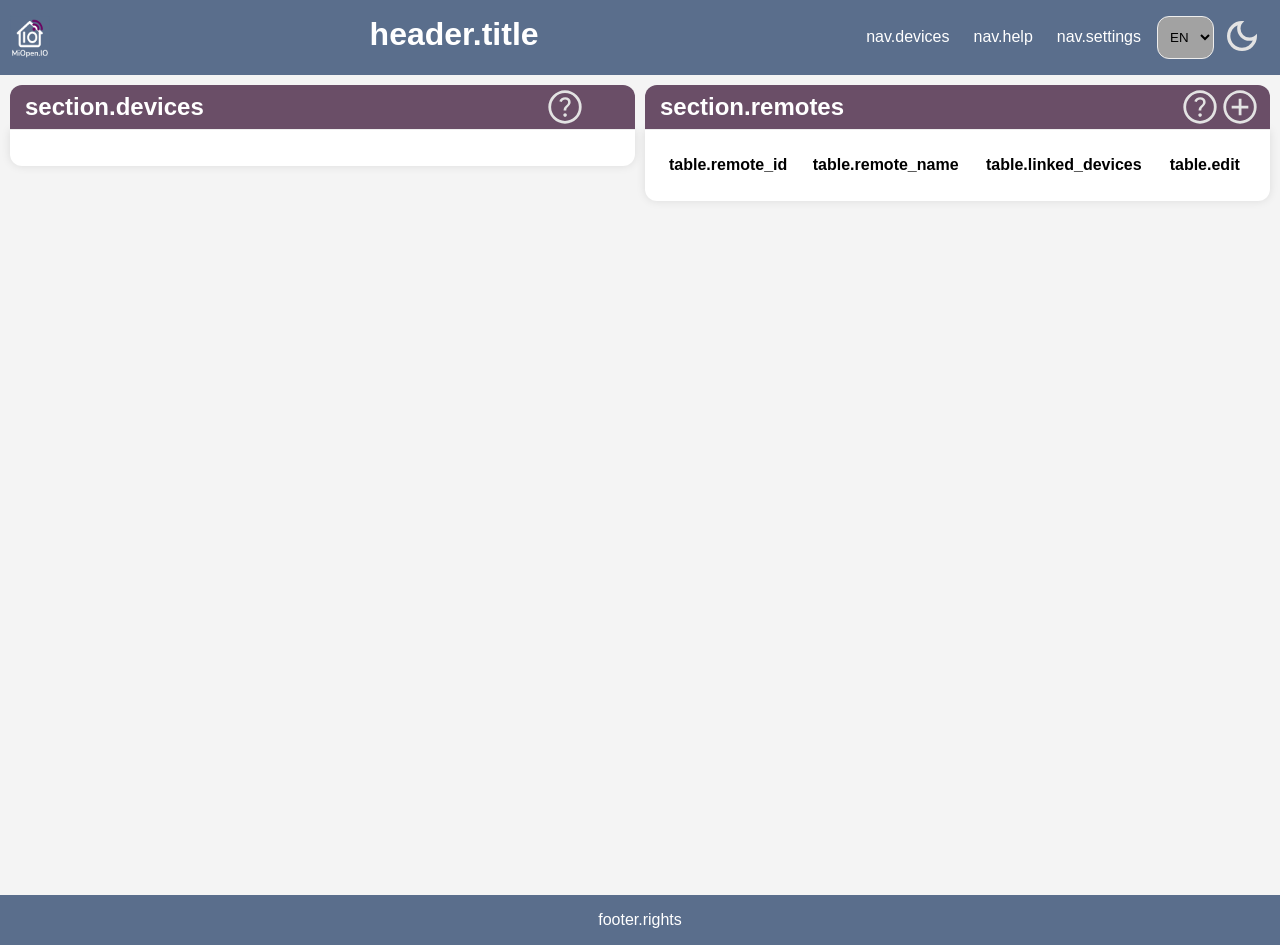
==== web_data/index.html @ dba8130e "feat(ota): add web UI firmware upload and web file update endpoint - Add 'Firmware Update' card to s" ====
<!DOCTYPE html>
<html lang="en">

<head>
    <meta charset="UTF-8">
    <meta name="viewport" content="width=device-width, initial-scale=1.0">
    <title data-i18n="page.title">io-homecontrol</title>
    <link rel="icon" href="img/logo.png">
    <link rel="stylesheet" href="css/style.css">
</head>

<body>
    <header>
        <img src="img/logo.png" alt="io-homecontrol Logo" class="logo">
        <h1 data-i18n="header.title">io-homecontrol</h1>
        <nav>
            <a onclick="showPage('devices')" class="items" data-i18n="nav.devices">Devices</a>
            <a onclick="showPage('help')" class="items" data-i18n="nav.help">Log</a>
            <a onclick="showPage('settings')" class="items" data-i18n="nav.settings">Settings</a>
            <select class="items" id="lang" onchange="setLang(this.value)">
                <option value="nl">NL</option>
                <option value="en">EN</option>
                <option value="de">DE</option>
                <option value="fr">FR</option>
            </select>
            <a class="items" id="toggle-theme"></a>
        </nav>
    </header>

    <main>
        <div id="devices-page">
            <div class="left">
                <section id="device-list-section">
                    <div class="title">
                        <h2 data-i18n="section.devices">Devices</h2>
                        <div class="btn help" id="help-device"></div>
                    </div>
                    <div class="card">
                        <ul id="device-list">
                        </ul>
                    </div>
                </section>
            </div>
            <div class="right">
                <section id="status-section">
                    <div class="title">
                        <h2 data-i18n="section.remotes">Remotes</h2>
                        <div class="btn help" id="help-remote"></div>
                        <div class="btn add" id="remote-popup"></div>
                    </div>
                    <div class="card">
                        <table id="remote-table">
                            <thead>
                                <tr>
                                    <th data-i18n="table.remote_id">Remote ID</th>
                                    <th data-i18n="table.remote_name">Remote Name</th>
                                    <th data-i18n="table.linked_devices">Linked Devices</th>
                                    <th data-i18n="table.edit">Edit</th>
                                </tr>
                            </thead>
                            <tbody>
                            </tbody>
                        </table>
                    </div>
                </section>
            </div>
        </div>

        <div id="help-page" style="display:none;">
            <div class="left">
                <section id="status-section">
                    <div class="title">
                        <h2 data-i18n="section.status_logs">Status / Log</h2>
                        <select id="select-log">
                            <option value="all" data-i18n="filter.all">All</option>
                            <option value="info" data-i18n="filter.info">Info</option>
                            <option value="off" data-i18n="filter.off">Off</option>
                        </select>
                    </div>
                    <div class="card">
                        <div id="status-messages"></div>
                    </div>
                </section>
            </div>
        </div>

        <div id="settings-page" style="display:none;">
            <div class="left">
                <section id="mqtt-settings-section">
                    <div class="title">
                        <h2 data-i18n="section.mqtt_settings">MQTT settings</h2>
                    </div>
                    <div class="card">
                        <label for="mqtt-user" data-i18n="label.user">User:</label>
                        <input type="text" id="mqtt-user" data-i18n-placeholder="placeholder.mqtt_user" placeholder="MQTT User">
                        <label for="mqtt-server" data-i18n="label.server">Server:</label>
                        <input type="text" id="mqtt-server" data-i18n-placeholder="placeholder.mqtt_server" placeholder="MQTT Server">
                        <label for="mqtt-port" data-i18n="label.port">Port:</label>
                        <input type="text" id="mqtt-port" data-i18n-placeholder="placeholder.mqtt_port" placeholder="MQTT Port">
                        <label for="mqtt-password" data-i18n="label.password">Password:</label>
                        <input type="password" id="mqtt-password" data-i18n-placeholder="placeholder.mqtt_password" placeholder="MQTT Password">
                        <label for="mqtt-discovery" data-i18n="label.discovery_topic">Discovery Topic:</label>
                        <input type="text" id="mqtt-discovery" data-i18n-placeholder="placeholder.discovery_topic" placeholder="Discovery Topic">
                        <button id="mqtt-update" data-i18n="button.update">Update</button>
                    </div>
                </section>
            </div>

            <div class="right">
                <section id="syslog-settings-section">
                    <div class="title">
                        <h2>Syslog settings</h2>
                    </div>
                    <div class="card">
                        <label style="grid-column:1/-1; display:flex; align-items:center; gap:8px;">
                            <input type="checkbox" id="syslog-enabled">
                            <span>Enable syslog</span>
                        </label>
                        <label for="syslog-server">Server:</label>
                        <input type="text" id="syslog-server" placeholder="192.168.1.x or hostname">
                        <label for="syslog-port">Port:</label>
                        <input type="text" id="syslog-port" placeholder="514">
                        <label for="syslog-facility">Facility:</label>
                        <input type="number" id="syslog-facility" min="0" max="23" placeholder="1">
                        <label for="syslog-min-level">Min level:</label>
                        <select id="syslog-min-level">
                            <option value="3">Error</option>
                            <option value="4">Warning</option>
                            <option value="6">Info</option>
                            <option value="7">Debug</option>
                        </select>
                        <button id="syslog-update">Update</button>
                    </div>
                </section>

                <section id="backup-section">
                    <div class="title">
                        <h2 data-i18n="section.backup">Backup / Restore</h2>
                    </div>
                    <div class="card">
                        <label for="devices-file" data-i18n="label.devices">Devices:</label>
                        <div class="devices-line">
                            <input type="file" id="devices-file" accept=".json">
                            <button id="upload-devices" data-i18n="button.upload_devices">Upload Devices</button>
                            <button id="download-devices" data-i18n="button.download_devices">Download Devices</button>
                        </div>
                        <label for="remotes-file" data-i18n="label.remotes">Remotes:</label>
                        <div class="remotes-line">
                            <input type="file" id="remotes-file" accept=".json">
                            <button id="upload-remotes" data-i18n="button.upload_remotes">Upload Remotes</button>
                            <button id="download-remotes" data-i18n="button.download_remotes">Download Remotes</button>
                        </div>
                    </div>
                </section>

                <section id="ota-section">
                    <div class="title">
                        <h2>Firmware Update</h2>
                    </div>
                    <div class="card">
                        <label for="ota-key">OTA Key:</label>
                        <input type="password" id="ota-key" placeholder="OTA API key">
                        <label for="ota-file">Firmware (.bin):</label>
                        <input type="file" id="ota-file" accept=".bin">
                        <button id="ota-upload">Upload Firmware</button>
                        <progress id="ota-progress" max="100" value="0" style="width:100%; margin-top:8px;"></progress>
                        <span id="ota-status" style="margin-top:6px; font-size:0.9em;"></span>
                    </div>
                </section>
            </div>
        </div>
    </main>

    <footer>
        <p data-i18n="footer.rights">© 2025 - 2026 | nicolas5000, djbenbe &amp; rspaargaren. All Rights Reserved.</p>
    </footer>

    <div id="popup">
        <div class="popup-container">
            <div class="title">
                <h2 id="popup-title" data-i18n="popup.title_default">Popup Title</h2>
                <div class="btn close" onclick="closePopup()" data-i18n="button.close">Close</div>
            </div>
            <div class="card-popup">
                <div id="left">
                    <p id="popup-content-left">  </p>
                    <label for="popup-input" id="label-input" data-i18n="popup.label_device">device:</label>
                    <input type="text" id="popup-input" data-i18n-placeholder="placeholder.type_here" placeholder="Type here..." autocomplete="off">
                    <label for="popup-input-timing" id="label-timing" data-i18n="popup.label_timing">timing:</label>
                    <input type="text" id="popup-input-timing" data-i18n-placeholder="placeholder.type_here" placeholder="Type here..." autocomplete="off">
                    <label id="popup-boolean-row" style="display:none; gap:8px; align-items:center;">
                        <span id="popup-boolean-label" data-i18n="popup.boolean_label_default">active</span>
                        <input type="checkbox" id="popup-boolean">
                    </label>
                    <label id="popup-repeat-row" style="display:none; gap:8px; align-items:center;">
                        <span id="popup-repeat-label" data-i18n="popup.repeat_on_no_response">Repeat command if device does not respond</span>
                        <input type="checkbox" id="popup-repeat">
                    </label>
                    <label for="select-device" class="device-popup-label" data-i18n="popup.device_select">device-select:</label>
                    <select id="popup-device-select" class="device-popup"></select>
                    <button id="popup-save" class="save" data-i18n="button.save">Save</button>
                    <p id="delete-info" style="display:none; color:red; font-weight:bold;"></p>
                    <p id="pair-label" data-i18n="popup.pair_label_default">Link / Unlink</p>
                    <div class="popup-buttons">
                        <button id="popup-add" class="pair" data-i18n="button.pair">Pair</button>
                        <button id="popup-remove" class="unpair" data-i18n="button.unpair">Unpair</button>
                        <button id="popup-delete" type="button" class="danger" data-i18n="button.delete">Delete</button>
                        <button id="popup-confirm" type="button" data-i18n="button.confirm">OK</button>
                        <button id="popup-cancel" type="button" data-i18n="button.cancel">Cancel</button>
                    </div>
                </div>
                <div id="right">
                    <p id="popup-content"></p>
                </div>
            </div>
        </div>
    </div>

    <script src="js/i18n.js"></script>
    <script src="js/api.js"></script>
    <script src="js/popup.js"></script>
    <script src="js/devices.js"></script>
    <script src="js/remotes.js"></script>
    <script src="js/settings.js"></script>
    <script src="js/syslog.js"></script>
    <script src="js/ota.js"></script>
    <script src="js/app.js"></script>
    <script>
        function showPage(page) {
            document.getElementById('devices-page').style.display = (page === 'devices') ? 'grid' : 'none';
            document.getElementById('settings-page').style.display = (page === 'settings') ? 'grid' : 'none';
            document.getElementById('help-page').style.display = (page === 'help') ? 'grid' : 'none';
        }
    </script>
</body>

</html>
---- web_data/css/style.css ----
*{
    box-sizing: border-box;
    margin: 0;
    padding: 0;
}
:root {
    --radius: 12px;
    --color-accent: #6a4e67;
    --color-accent2: #5A6E8C;
    --color-accent3: #6a0360;
    --background: #f4f4f4; /* Light background */
    --color5: #333;
    --color-card: #fff; /* White for light mode */
    --color7: #eee;
    --color-input: #a2a2a2; /* Light gray for input fields */
    --color-text: #000; /* Black text for light mode */
    --color-header-text: #fff;  /* White text for header */
    --popup-background: #fcfbfb91;
}
.dark-mode {
    --color-accent: #6a4e67;
    --color2: #5A6E8C;
    --color3: #6a0360;
    --background: #262626;  /* Dark background */
    --color5: #333;
    --color-card: #ffffff38; /* Semi-transparent white for dark mode*/
    --color7: #eee;
    --color-input: #757575d1; /* Semi-transparent gray for dark mode */
    --color-text: #fff; /* White text for dark mode */
    --color-header-text: #fff;  /* White text for header in dark mode */
    --popup-background: #939292c7;
}
body {
    font-family: Arial, sans-serif;
    margin: 0;
    padding: 0;
    background-color: var(--background);
}
header {
  background-color: var(--color-accent2);
  color: var(--color-header-text);
  padding: 1em 10px;
  text-align: center;
  display: flex;
}
header h1 {
  margin: 0 auto;
  width: max-content;
}
header img.logo {
  max-width: 40px;
  height: auto;
}
main {
  min-height: calc(90dvh);
}
main > div, .card-popup {
    padding: 0;
    display: grid;
    color: var(--color-text);
    gap: 10px;
}
main > div {
    margin: 10px;
}
nav{
    display: flex;
    flex-wrap: wrap;
}
nav .items {
    padding: 12px 8px;
    margin: 0 8px 0 0;
    border-radius: var(--radius);
    transition: background 0.3s;
}
nav .items:hover {
    background: var(--color-accent3);
}
.card {
  background-color: var(--color-card);
  padding: 1em;
  border-radius: 0 0 var(--radius) var(--radius);
  box-shadow: 0 0 10px rgba(0,0,0,0.1);
  margin-bottom: 1em;
  display: flex;
  flex-direction: column;
}
.title {
  background-color: var(--color-accent);
  color: var(--color-header-text);
  padding: 8px 15px;
  border-radius: var(--radius) var(--radius) 0 0;
  margin: 0;
  position: relative;
  border-bottom: 1px solid var(--color7);
}
.title #select-log, .title div {
  position: absolute;
  right: 10px;
  top: 0;
}
.title .btn {
  top: 2px;
}
#settings {
  background: url("../img/settings.svg") no-repeat;
  height: 40px;
  width: 40px;
}
#toggle-theme {
  background: url("../img/dark_mode.svg") no-repeat;
  height: 40px;
  width: 40px;
}
.dark-mode #toggle-theme {
  background: url("../img/light_mode.svg") no-repeat;
}
ul#device-list {
  list-style-type: none;
  display: grid;
  grid-template-columns: repeat(auto-fit, minmax(180px, 1fr));
  gap: 10px;
  font-size: 1em;
  padding: 2px;
}
ul#device-list li {
  background: var(--color-input); /* #fefefe5e */
  margin: 0;
  padding: 5px;
  border-radius: var(--radius);
  color: #fff;
  width: auto;
  display: flex;
  flex-direction: column;
  justify-content: center;
  border: 1px solid var(--color7);
  position: relative;
  transition: background 0.5s ease;
}
ul#device-list li .btn {
  margin: 1px auto;
}
ul#device-list span {
  padding: 5px 10px;
  text-align: center;
  margin: auto;
  color: #fff;
}
table {
  border-collapse: collapse;
}
td {
  position: relative;
  padding: 10px 8px;
}
tr {
  border-bottom: solid 1px #fff;
}
th {
  padding: 10px 8px;
  text-align: left;
}
.remote-id {
  background: var(--color-accent2);
  border-radius: var(--radius);
  padding: 2px 10px;
  width: fit-content;
  color: #fff;
}
.btn {
  height: 40px;
  width: 40px;
  font-size: 0;
}
.btn.open {
  background: url("../img/up.svg") no-repeat;
}
.btn.stop {
  background: url("../img/stop.svg") no-repeat;
}
.btn.down {
  background: url("../img/down.svg") no-repeat;
}
.btn.bg {
  background-color: var(--color-accent2);
  margin: 9px;
}
.btn.edit {
  background: url("../img/settings.svg") center no-repeat;
    background-color: rgba(0, 0, 0, 0);
  position: absolute;
  bottom: 6px;
  right: 6px;
  height: 25px;
  width: 25px;
}
.btn.add {
  background: url("../img/add.svg") no-repeat;
}
.btn.close {
  background: url("../img/close.svg") no-repeat;
}
.btn.help {
  background: url("../img/help.svg") no-repeat;
}
.title .help {
    right: 50px;
}
.device-selection label {
    line-height: 50px;
}
#remote-table .btn.edit.bg {
  top: -2px;
  left: 0;
  right: 0;
  border: 0;
  background-color: var(--color-accent2);
  padding: 14px;
}
button {
  background-color: var(--color-accent3);
  color: var(--color-header-text);
  border: none;
  padding: 10px 15px;
  text-align: center;
  text-decoration: none;
  display: inline-block;
  font-size: 14px;
  border-radius: var(--radius);
  cursor: pointer;
  margin-left: 0;
}
button:hover {
    background-color: var(--color-accent2);
}
input, select {
    padding: 8px;
    margin: 5px 0 10px 0;
    display: inline-block;
    border: 1px solid var(--color7);
    border-radius: var(--radius);
    box-sizing: border-box;
    background: var(--color-input);
    color:var(--color-text);
}
#status-messages {
    min-height: 200px;
    max-height: 60vh;
    overflow-y: auto;
    border: 1px solid var(--color7);
    padding: 10px;
    background-color: var(--color-input);
    border-radius: var(--radius);
    white-space: pre-wrap;
}
#help-page {
    grid-template-columns: 1fr;
}
.device-selection {
  display: grid;
  grid-template-columns: repeat(auto-fit, minmax(180px, 1fr));
  gap: 10px;
  align-items: end;
}
.send-messages {
  display: grid;
  grid-template-columns: minmax(0, 1fr) minmax(120px, 180px) auto;
  gap: 8px;
  align-items: center;
  margin-top: 12px;
}
#command-input,
#suggestions,
#send-command-button {
  width: 100%;
  min-width: 0;
}
.firmware-line,
.filesystem-line,
.devices-line,
.remotes-line,
.popup-buttons {
  display: flex;
  flex-wrap: wrap;
  gap: 8px;
  align-items: center;
}
.firmware-line input,
.filesystem-line input,
.devices-line input,
.remotes-line input {
  flex: 1 1 220px;
  min-width: 0;
}
footer {
  text-align: center;
  padding: 1em 0;
  background-color: var(--color-accent2);
  color: var(--color-header-text);
  position: relative;
  bottom: 0;
  left: 0;
  width: 100%;
}
#popup {
    display: none;
    position: fixed;
    inset: 0;
    background: rgba(0, 0, 0, 0.5);
    align-items: center;
    justify-content: center;
    z-index: 1000;
    backdrop-filter: blur(0.7rem);
}
.popup-container{
  width: clamp(320px, 92vw, 760px);
  max-height: 90vh;
  color: var(--color-text);
  overflow: auto;
}
.popup-container > .card-popup {
  background: var(--popup-background);
  padding: 16px;
  border-radius: 0 0px var(--radius) var(--radius);
}
#popup-title {
  font-size: 22px;
  margin: 2px 0;
}
#popup-text {
  padding-bottom: 15px;
}
.popup-buttons {
  justify-content: flex-start;
}
#popup.open {
  display: flex;
  flex-direction: column;
}
header h1 {
  display: none;
}
.inline-confirm { margin-top:8px; font-size:.9em; }
.inline-confirm .warning { color:#b00020; font-weight:600; display:block; margin-bottom:6px; }
.btn.danger { background:#d9534f; color:#fff; }
.btn.ghost  { background:#eee; }
@media (min-width: 768px) {
    main > div, .card-popup {
        grid-template-columns: repeat(2, 1fr);
    }
}
@media (min-width: 1280px) {
    header h1 {
      display: block;
    }
    ul#device-list {
      grid-template-columns: repeat(5, minmax(0, 1fr));
    }
}
@media (max-width: 640px) {
    header {
      gap: 10px;
      align-items: center;
      flex-wrap: wrap;
    }
    nav {
      width: 100%;
    }
    .send-messages {
      grid-template-columns: 1fr;
    }
    .popup-container {
      width: min(94vw, 420px);
    }
    table {
      display: block;
      overflow-x: auto;
      white-space: nowrap;
    }
}
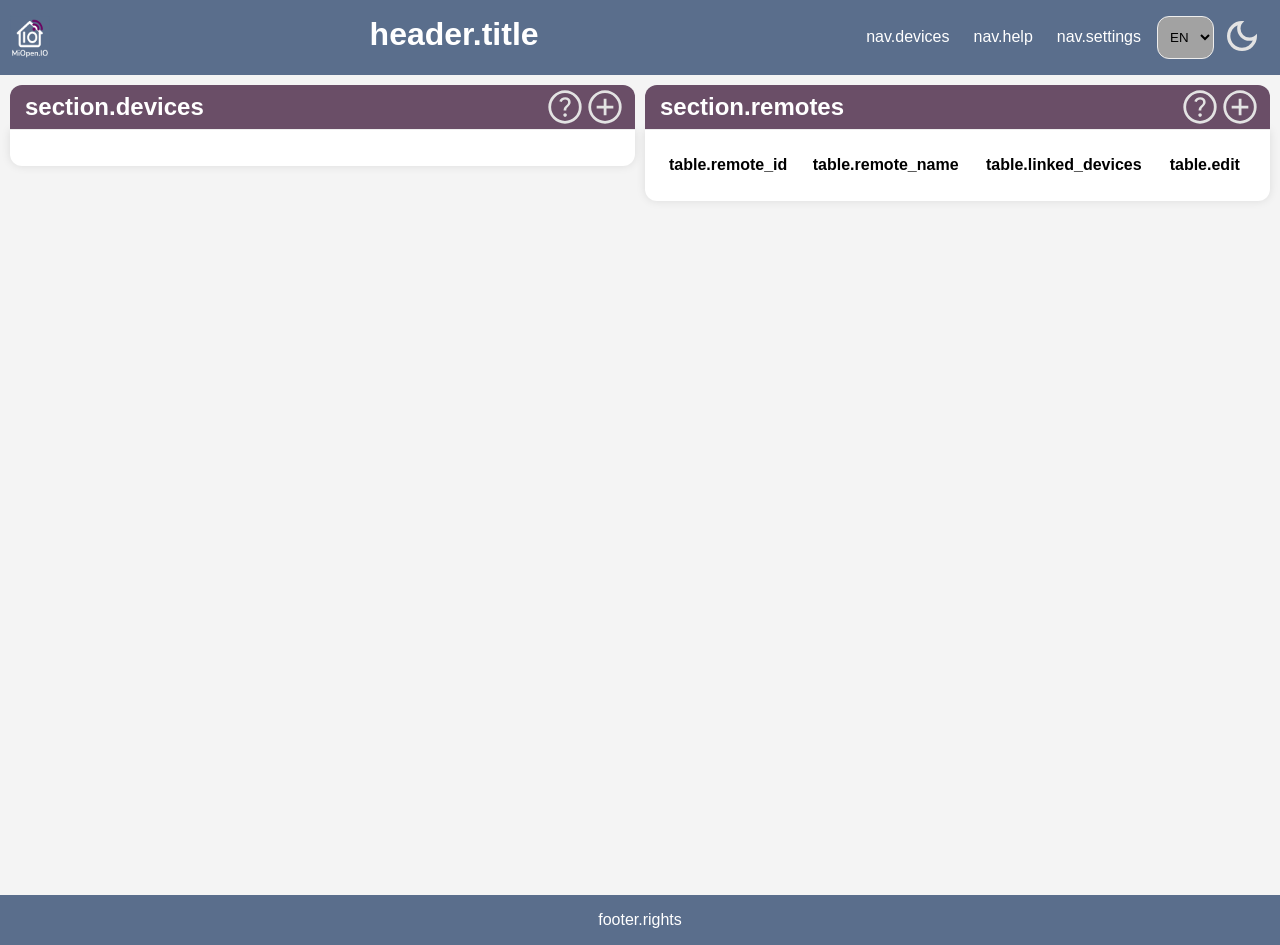
==== commit be09afe6: "feat(pairing): add pairing wizard, device lifecycle, identify, invert and pairing heartbeat - Pairin" ====
--- a/web_data/index.html
+++ b/web_data/index.html
@@ -13,6 +13,7 @@
     <header>
         <img src="img/logo.png" alt="io-homecontrol Logo" class="logo">
         <h1 data-i18n="header.title">io-homecontrol</h1>
+        <div id="pairing-badge" style="display:none"></div>
         <nav>
             <a onclick="showPage('devices')" class="items" data-i18n="nav.devices">Devices</a>
             <a onclick="showPage('help')" class="items" data-i18n="nav.help">Log</a>
@@ -34,6 +35,7 @@
                     <div class="title">
                         <h2 data-i18n="section.devices">Devices</h2>
                         <div class="btn help" id="help-device"></div>
+                        <div class="btn add" id="pair-device-btn" title="Pair new device"></div>
                     </div>
                     <div class="card">
                         <ul id="device-list">
@@ -159,8 +161,11 @@
                     </div>
                     <div class="card">
                         <label for="ota-key">OTA Key:</label>
-                        <input type="password" id="ota-key" placeholder="OTA API key">
-                        <label for="ota-file">Firmware (.bin):</label>
+                        <div style="display:flex;gap:6px;align-items:center;">
+                            <input type="password" id="ota-key" placeholder="OTA API key" style="flex:1;margin:0;">
+                            <button id="ota-show-key" style="white-space:nowrap;">Show key</button>
+                        </div>
+                        <label for="ota-file" style="margin-top:8px;">Firmware (.bin):</label>
                         <input type="file" id="ota-file" accept=".bin">
                         <button id="ota-upload">Upload Firmware</button>
                         <progress id="ota-progress" max="100" value="0" style="width:100%; margin-top:8px;"></progress>
@@ -173,7 +178,21 @@
 
     <footer>
         <p data-i18n="footer.rights">© 2025 - 2026 | nicolas5000, djbenbe &amp; rspaargaren. All Rights Reserved.</p>
+        <p id="firmware-version" style="font-size:0.8em; opacity:0.7; margin:0;"></p>
     </footer>
+
+    <div id="pair-wizard">
+        <div class="popup-container">
+            <div class="title">
+                <h2 id="pair-wizard-title" data-i18n="popup.pair_wizard_title">Pair Device</h2>
+                <div class="btn close" id="pair-wizard-close"></div>
+            </div>
+            <div class="card-popup" style="display:block;">
+                <p id="pair-wizard-status"></p>
+                <div id="pair-wizard-buttons" class="popup-buttons"></div>
+            </div>
+        </div>
+    </div>
 
     <div id="popup">
         <div class="popup-container">
--- a/web_data/css/style.css
+++ b/web_data/css/style.css
@@ -337,6 +337,20 @@
   display: flex;
   flex-direction: column;
 }
+#pair-wizard {
+    display: none;
+    position: fixed;
+    inset: 0;
+    background: rgba(0, 0, 0, 0.5);
+    align-items: center;
+    justify-content: center;
+    z-index: 1001;
+    backdrop-filter: blur(0.7rem);
+}
+#pair-wizard.open {
+    display: flex;
+    flex-direction: column;
+}
 header h1 {
   display: none;
 }
@@ -344,6 +358,93 @@
 .inline-confirm .warning { color:#b00020; font-weight:600; display:block; margin-bottom:6px; }
 .btn.danger { background:#d9534f; color:#fff; }
 .btn.ghost  { background:#eee; }
+.type-badge {
+    font-size: 0.62em;
+    opacity: 0.75;
+    background: rgba(0,0,0,0.22);
+    border-radius: 4px;
+    padding: 1px 5px;
+    display: inline-block;
+    letter-spacing: 0.02em;
+}
+.slider-row {
+    display: flex;
+    align-items: center;
+    gap: 4px;
+    padding: 2px 4px;
+    width: 100%;
+}
+.slider-label {
+    font-size: 0.7em;
+    min-width: 22px;
+    flex-shrink: 0;
+    color: #fff;
+    opacity: 0.85;
+}
+.device-slider {
+    flex: 1;
+    min-width: 0;
+    height: 4px;
+    accent-color: var(--color-accent3);
+    cursor: pointer;
+}
+ul#device-list li .btn-text {
+    margin: 1px auto;
+    padding: 6px 12px;
+    font-size: 13px;
+    width: fit-content;
+}
+ul#device-list li .btn-fav {
+    margin: 2px auto;
+    width: fit-content;
+}
+.btn-fav {
+    padding: 2px 10px;
+    font-size: 1.05em;
+    line-height: 1.5;
+    background: rgba(0,0,0,0.15);
+    color: #fff;
+    border: none;
+    border-radius: var(--radius);
+    cursor: pointer;
+}
+.btn-fav:hover { background: var(--color-accent2); }
+.btn-fav.has-favorite { color: #ffd700; }
+.device-status-only {
+    font-size: 0.8em;
+    opacity: 0.7;
+    text-align: center;
+    padding: 4px 0;
+}
+.device-btn-row {
+    display: flex;
+    justify-content: center;
+    gap: 2px;
+    flex-wrap: wrap;
+}
+ul#device-list li.device.inactive {
+    opacity: 0.55;
+    background: var(--color-input) !important;
+    filter: grayscale(40%);
+}
+.inactive-badge {
+    background: rgba(120,0,0,0.35);
+}
+@keyframes pairing-pulse {
+    0%,100% { opacity: 1; transform: scale(1); }
+    50%      { opacity: 0.55; transform: scale(0.92); }
+}
+#pairing-badge {
+    font-size: 0.75rem;
+    font-weight: 600;
+    padding: 3px 9px;
+    border-radius: 12px;
+    background: var(--color-primary, #e67e22);
+    color: #fff;
+    white-space: nowrap;
+    animation: pairing-pulse 1.4s ease-in-out infinite;
+    cursor: pointer;
+}
 @media (min-width: 768px) {
     main > div, .card-popup {
         grid-template-columns: repeat(2, 1fr);
